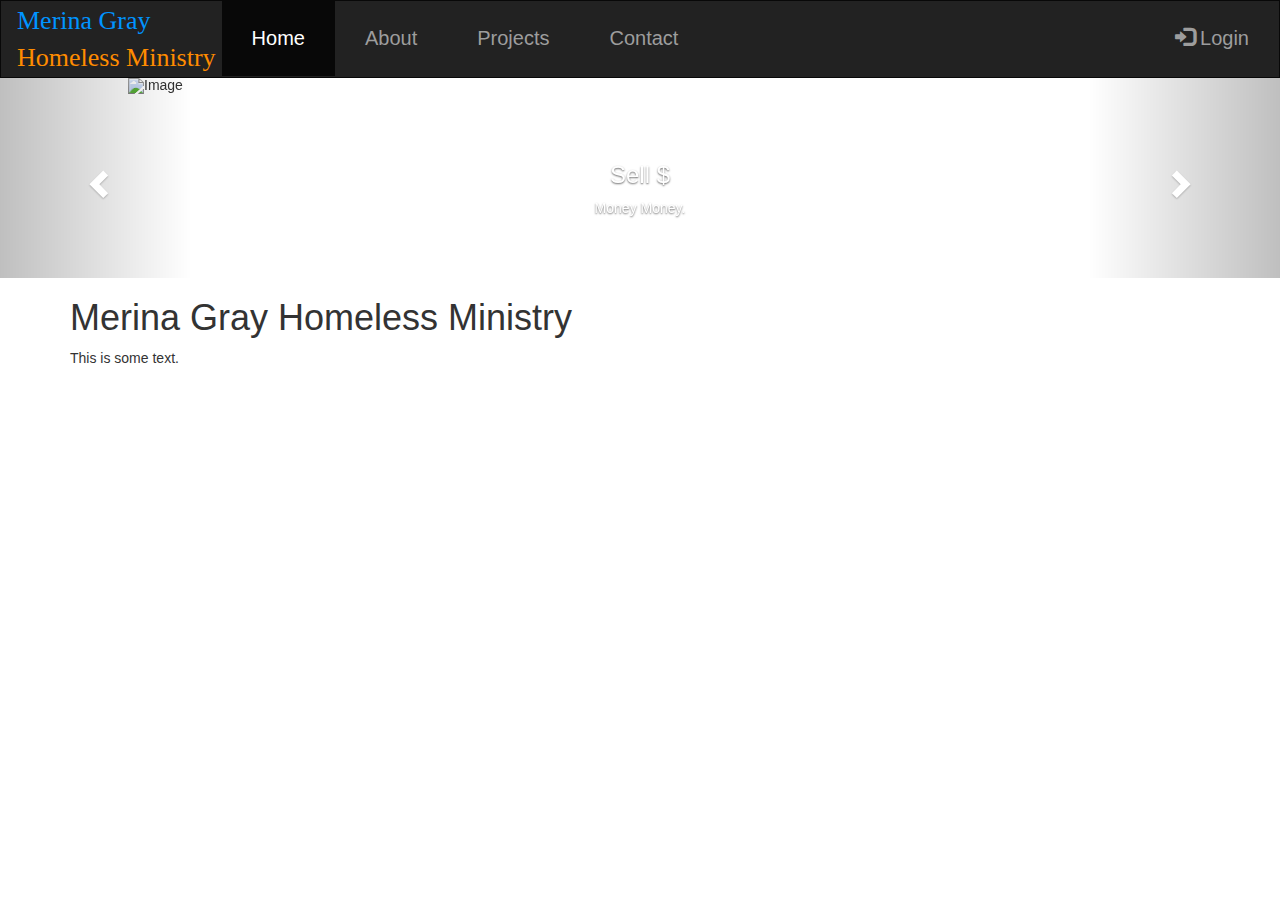
==== index.html @ 530e3047 "Add files via upload" ====
﻿<!-- Merina Gray Home Page-->
<!DOCTYPE html>
<html lang="en">
<head>
    <title>Bootstrap Example</title>
    <meta charset="utf-8">
    <meta name="viewport" content="width=device-width, initial-scale=1">
    <link rel="stylesheet" href="https://maxcdn.bootstrapcdn.com/bootstrap/3.3.7/css/bootstrap.min.css">
    <script src="https://ajax.googleapis.com/ajax/libs/jquery/1.12.4/jquery.min.js"></script>
    <script src="https://maxcdn.bootstrapcdn.com/bootstrap/3.3.7/js/bootstrap.min.js"></script>
    <style>
        .navbar {
      margin-bottom: 0;
      border-radius: 0;
     
        }
        .navbar-text {
            margin: 1px;
        }

        .container-fluid {
            height: 70px;
        }
        #myNavbar ul {
            height: 70px;
        }

        #navLinks li a {
        left: 5px;
        padding-right: 30px;
        padding-left: 30px;
        }

        .navbar-nav li a{
         line-height: 45px;
         font-size: 20px;
         color: #0094ff;
        }

        #Logo {
            color: #0094ff;
            font-family: 'Monotype Corsiva';
            font-size:26px;
            padding: 0;

        }
        #Logo2 {
            color:darkorange;
            font-size:26px;
            padding: 0;
        }

      .carousel-inner img {
      width: 80%; /* Set width to 100% */
      margin: auto;
      min-height:200px;
      max-height: 650px;
        }

  /* Hide the carousel text when the screen is less than 600 pixels wide */
        @media (max-width: 600px) {
            .carousel-caption {
                display: none;
            }
        }
    </style>
</head>
<body>

    <nav class="navbar navbar-inverse">
        <div class="container-fluid">
            <div class="navbar-header">
                <button type="button" class="navbar-toggle" data-toggle="collapse" data-target="#myNavbar">
                    <span class="icon-bar"></span>
                    <span class="icon-bar"></span>
                    <span class="icon-bar"></span>
                </button>
                <div class="navbar-text" id="Logo">Merina Gray <div id="Logo2">Homeless Ministry</div></div>
            </div>
            <div class="collapse navbar-collapse" id="myNavbar">
                <ul class="nav navbar-nav" id="navLinks">
                    <li class="active"><a href="#">Home</a></li>
                    <li><a href="about.html">About</a></li>
                    <li><a href="projects.html">Projects</a></li>
                    <li><a href="contact.html">Contact</a></li>
                </ul>
                <ul class="nav navbar-nav navbar-right">
                    <li><a href="#"><span class="glyphicon glyphicon-log-in"></span> Login</a></li>
                </ul>
            </div>
        </div>
    </nav>

    <div id="myCarousel" class="carousel slide" data-ride="carousel">
        <!-- Indicators -->
        <ol class="carousel-indicators">
            <li data-target="#myCarousel" data-slide-to="0" class="active"></li>
            <li data-target="#myCarousel" data-slide-to="1"></li>
            <li data-target="#myCarousel" data-slide-to="2"></li>
            <li data-target="#myCarousel" data-slide-to="3"></li>
        </ol>

        <!-- Wrapper for slides -->
        <div class="carousel-inner" role="listbox">
            <div class="item active">
                <img src="MerinaGray.png" alt="Image">
                <div class="carousel-caption">
                    <h3>Sell $</h3>
                    <p>Money Money.</p>
                </div>
            </div>

            <div class="item">
                <img src="trunk.png" alt="Image">
                <div class="carousel-caption">
                    <h3>More Sell $</h3>
                    <p>Lorem ipsum...</p>
                </div>
            </div>

            <div class="item">
                <img src="line.png" alt="Image">
                <div class="carousel-caption">
                </div>
            </div>

            <div class="item">
                <img src="shave.png" alt="Image">
                <div class="carousel-caption">
                </div>
            </div>

        </div>

        <!-- Left and right controls -->
        <a class="left carousel-control" href="#myCarousel" role="button" data-slide="prev">
            <span class="glyphicon glyphicon-chevron-left" aria-hidden="true"></span>
            <span class="sr-only">Previous</span>
        </a>
        <a class="right carousel-control" href="#myCarousel" role="button" data-slide="next">
            <span class="glyphicon glyphicon-chevron-right" aria-hidden="true"></span>
            <span class="sr-only">Next</span>
        </a>
    </div>

    <div class="container">
        <h1>Merina Gray Homeless Ministry</h1>
        <p>This is some text.</p>
    </div>

</body>
</html>
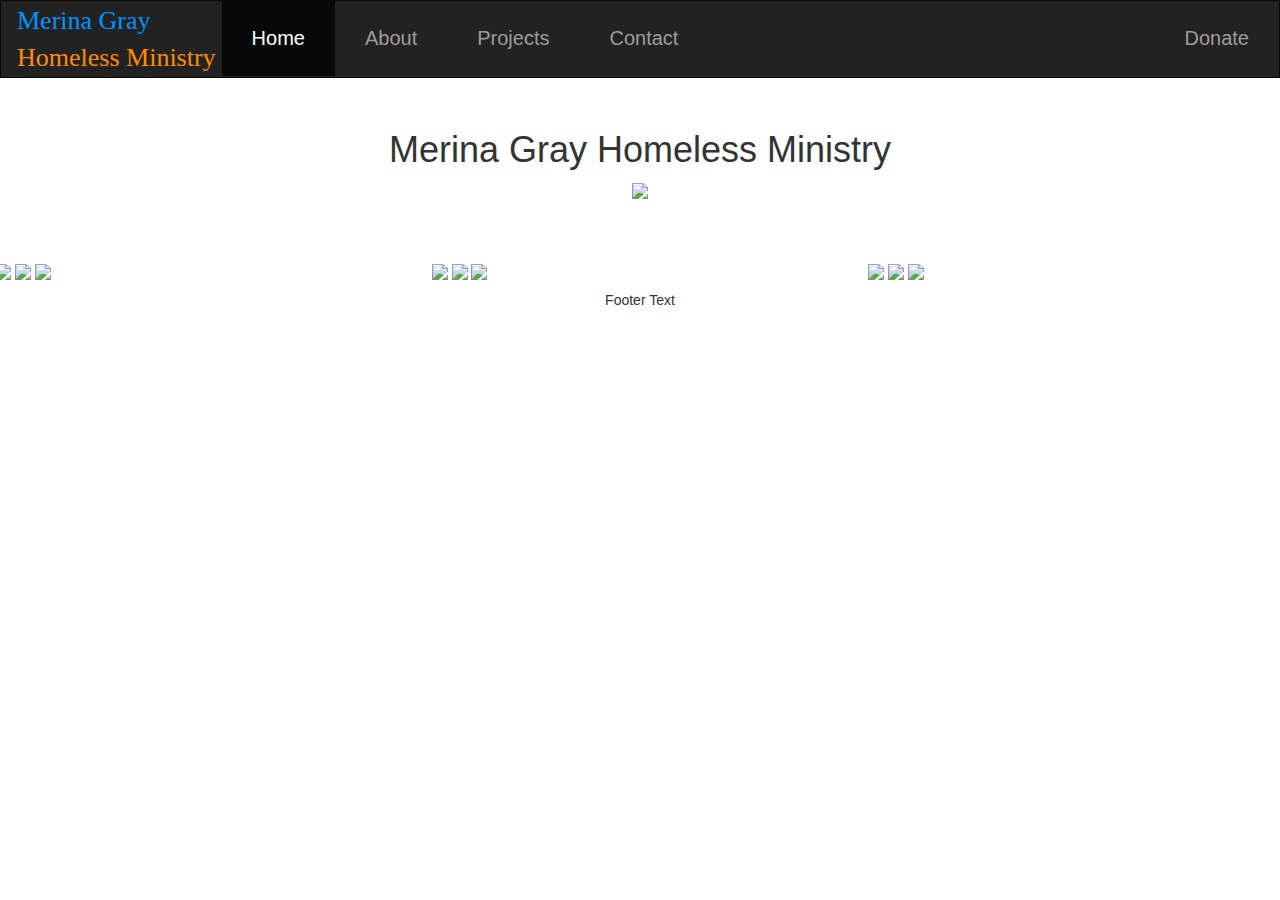
==== commit 6b70c46f: "Update index.html" ====
--- a/index.html
+++ b/index.html
@@ -1,4 +1,4 @@
-﻿<!-- Merina Gray Home Page-->
+<!-- Merina Gray Home Page-->
 <!DOCTYPE html>
 <html lang="en">
 <head>
@@ -9,11 +9,13 @@
     <script src="https://ajax.googleapis.com/ajax/libs/jquery/1.12.4/jquery.min.js"></script>
     <script src="https://maxcdn.bootstrapcdn.com/bootstrap/3.3.7/js/bootstrap.min.js"></script>
     <style>
+
+    /* nav css */
         .navbar {
-      margin-bottom: 0;
-      border-radius: 0;
-     
+            margin-bottom: 0;
+            border-radius: 0;
         }
+
         .navbar-text {
             margin: 1px;
         }
@@ -21,47 +23,87 @@
         .container-fluid {
             height: 70px;
         }
+
         #myNavbar ul {
             height: 70px;
         }
 
         #navLinks li a {
-        left: 5px;
-        padding-right: 30px;
-        padding-left: 30px;
+            left: 5px;
+            padding-right: 30px;
+            padding-left: 30px;
         }
 
-        .navbar-nav li a{
-         line-height: 45px;
-         font-size: 20px;
-         color: #0094ff;
+        .navbar-nav li a {
+            line-height: 45px;
+            font-size: 20px;
+            color: #0094ff;
         }
 
         #Logo {
             color: #0094ff;
             font-family: 'Monotype Corsiva';
-            font-size:26px;
-            padding: 0;
-
-        }
-        #Logo2 {
-            color:darkorange;
-            font-size:26px;
+            font-size: 26px;
             padding: 0;
         }
 
-      .carousel-inner img {
-      width: 80%; /* Set width to 100% */
-      margin: auto;
-      min-height:200px;
-      max-height: 650px;
+        #Logo2 {
+            color: darkorange;
+            font-size: 26px;
+            padding: 0;
         }
 
-  /* Hide the carousel text when the screen is less than 600 pixels wide */
-        @media (max-width: 600px) {
-            .carousel-caption {
-                display: none;
-            }
+        .navbar-right a:hover {
+            
+            background-color: #0094ff;
+            
+        }
+/* Image array css */
+   * {
+    box-sizing: border-box;
+}
+
+body {
+    margin: 0;
+    font-family: Arial;
+}
+
+.header {
+    text-align: center;
+    padding: 32px;
+}
+
+/* Create three equal columns that floats next to each other */
+.column {
+    float: left;
+    width: 33.3333333%;
+    padding: 10px;
+}
+
+.column img {
+    margin-top: 12px;
+}
+
+/* Clear floats after the columns */
+.row:after {
+    content: "";
+    display: table;
+    clear: both;
+}
+
+/* Responsive layout - makes a two column-layout instead of four columns */
+@media (max-width: 800px) {
+    .column {
+        width: 50%;
+    }
+}
+
+/* Responsive layout - makes the two columns stack on top of each other instead of next to each other */
+@media (max-width: 600px) {
+    .column {
+        width: 100%;
+    }
+}
         }
     </style>
 </head>
@@ -79,74 +121,45 @@
             </div>
             <div class="collapse navbar-collapse" id="myNavbar">
                 <ul class="nav navbar-nav" id="navLinks">
-                    <li class="active"><a href="#">Home</a></li>
-                    <li><a href="about.html">About</a></li>
-                    <li><a href="projects.html">Projects</a></li>
-                    <li><a href="contact.html">Contact</a></li>
+                    <li class="active"><a href="index.html">Home</a></li>
+                    <li><a href="html/about.html">About</a></li>
+                    <li><a href="html/projects.html">Projects</a></li>
+                    <li><a href="html/contact.html">Contact</a></li>
                 </ul>
                 <ul class="nav navbar-nav navbar-right">
-                    <li><a href="#"><span class="glyphicon glyphicon-log-in"></span> Login</a></li>
+                    <li><a href="https://www.gofundme.com/2hvemf6s">Donate</a></li>
                 </ul>
             </div>
         </div>
     </nav>
 
-    <div id="myCarousel" class="carousel slide" data-ride="carousel">
-        <!-- Indicators -->
-        <ol class="carousel-indicators">
-            <li data-target="#myCarousel" data-slide-to="0" class="active"></li>
-            <li data-target="#myCarousel" data-slide-to="1"></li>
-            <li data-target="#myCarousel" data-slide-to="2"></li>
-            <li data-target="#myCarousel" data-slide-to="3"></li>
-        </ol>
-
-        <!-- Wrapper for slides -->
-        <div class="carousel-inner" role="listbox">
-            <div class="item active">
-                <img src="MerinaGray.png" alt="Image">
-                <div class="carousel-caption">
-                    <h3>Sell $</h3>
-                    <p>Money Money.</p>
-                </div>
-            </div>
-
-            <div class="item">
-                <img src="trunk.png" alt="Image">
-                <div class="carousel-caption">
-                    <h3>More Sell $</h3>
-                    <p>Lorem ipsum...</p>
-                </div>
-            </div>
-
-            <div class="item">
-                <img src="line.png" alt="Image">
-                <div class="carousel-caption">
-                </div>
-            </div>
-
-            <div class="item">
-                <img src="shave.png" alt="Image">
-                <div class="carousel-caption">
-                </div>
-            </div>
-
-        </div>
-
-        <!-- Left and right controls -->
-        <a class="left carousel-control" href="#myCarousel" role="button" data-slide="prev">
-            <span class="glyphicon glyphicon-chevron-left" aria-hidden="true"></span>
-            <span class="sr-only">Previous</span>
-        </a>
-        <a class="right carousel-control" href="#myCarousel" role="button" data-slide="next">
-            <span class="glyphicon glyphicon-chevron-right" aria-hidden="true"></span>
-            <span class="sr-only">Next</span>
-        </a>
+    <div class="header">
+        <h1>Merina Gray Homeless Ministry</h1>
+        <p><img src="/Images/slogan.png" /></p>
     </div>
 
-    <div class="container">
-        <h1>Merina Gray Homeless Ministry</h1>
-        <p>This is some text.</p>
+    <div class="row">
+        <div class="column">
+            <img src="Images/pic1.jpg" style="width:100%" />
+            <img src="Images/pic4.jpg" style="width:100%" />
+            <img src="Images/pic9.jpg" style="width:100%" />
+        </div>
+        <div class="column">
+            <img src="Images/pic2.jpg" style="width:100%" />
+            <img src="Images/pic5.jpg" style="width:100%" />
+            <img src="Images/pic8.jpg" style="width:100%" />
+        </div>
+        <div class="column">
+            <img src="Images/pic3.jpg" style="width:100%" />
+            <img src="Images/pic6.jpg" style="width:100%" />
+            <img src="Images/pic7.jpg" style="width:100%" />
+        </div>
     </div>
 
+    <footer class="container-fluid text-center">
+        <p>Footer Text</p>
+    </footer>
+
+
 </body>
-</html>+</html>
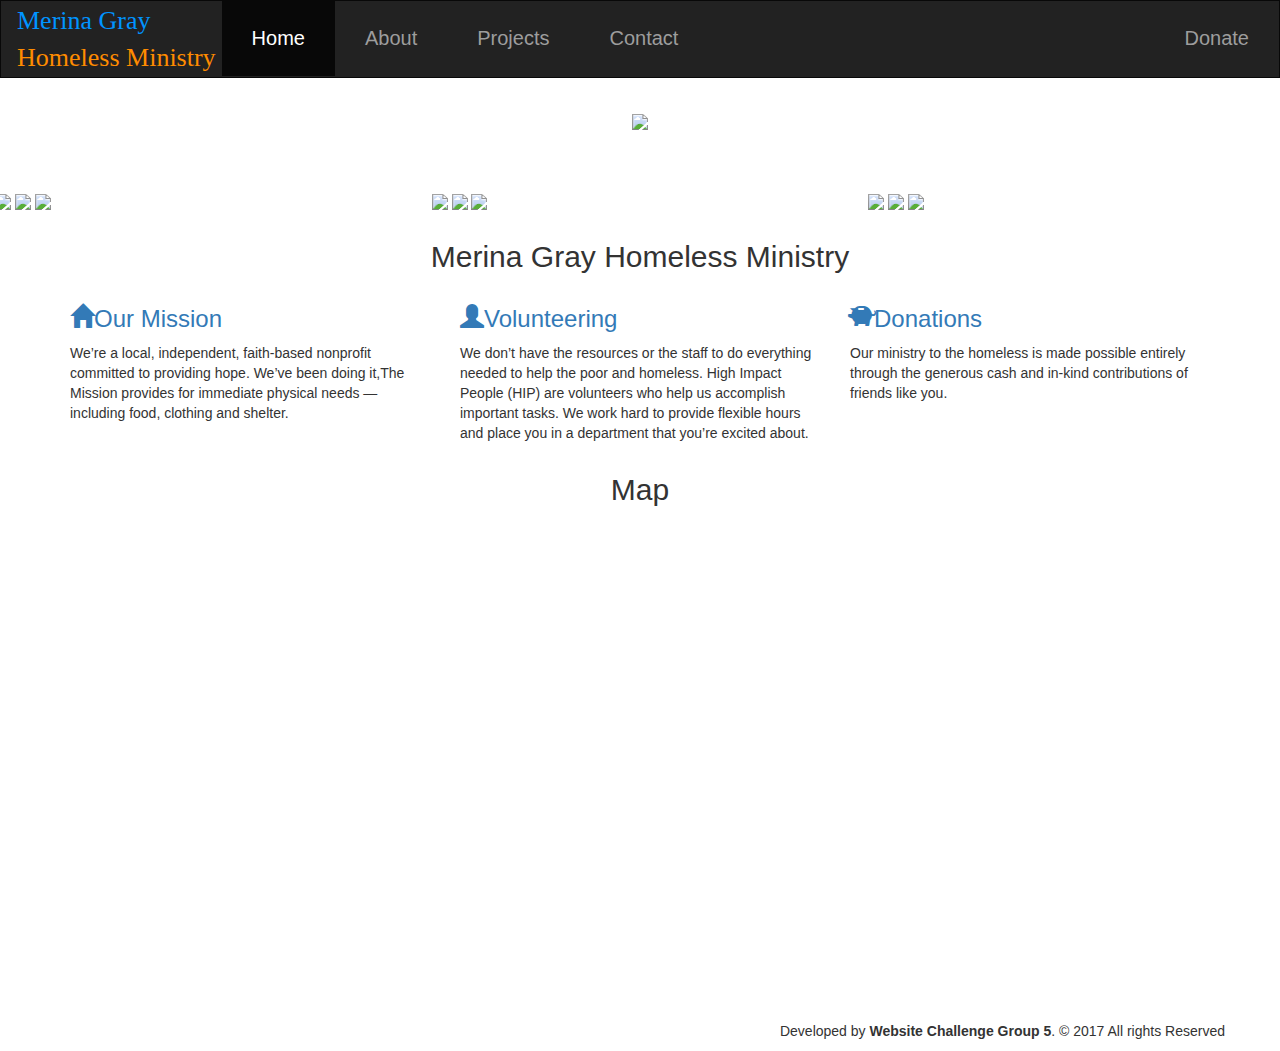
==== commit 72fff7e6: "Update index.html" ====
--- a/index.html
+++ b/index.html
@@ -9,95 +9,79 @@
     <script src="https://ajax.googleapis.com/ajax/libs/jquery/1.12.4/jquery.min.js"></script>
     <script src="https://maxcdn.bootstrapcdn.com/bootstrap/3.3.7/js/bootstrap.min.js"></script>
     <style>
-
     /* nav css */
         .navbar {
             margin-bottom: 0;
             border-radius: 0;
         }
-
         .navbar-text {
             margin: 1px;
         }
-
         .container-fluid {
             height: 70px;
         }
-
         #myNavbar ul {
             height: 70px;
         }
-
         #navLinks li a {
             left: 5px;
             padding-right: 30px;
             padding-left: 30px;
         }
-
         .navbar-nav li a {
             line-height: 45px;
             font-size: 20px;
             color: #0094ff;
         }
-
         #Logo {
             color: #0094ff;
             font-family: 'Monotype Corsiva';
             font-size: 26px;
             padding: 0;
         }
-
         #Logo2 {
             color: darkorange;
             font-size: 26px;
             padding: 0;
         }
-
         .navbar-right a:hover {
-            
+
             background-color: #0094ff;
-            
+
         }
 /* Image array css */
    * {
     box-sizing: border-box;
 }
-
 body {
     margin: 0;
     font-family: Arial;
 }
-
 .header {
     text-align: center;
     padding: 32px;
 }
-
 /* Create three equal columns that floats next to each other */
 .column {
     float: left;
     width: 33.3333333%;
     padding: 10px;
 }
-
 .column img {
     margin-top: 12px;
 }
-
 /* Clear floats after the columns */
 .row:after {
     content: "";
     display: table;
     clear: both;
 }
-
 /* Responsive layout - makes a two column-layout instead of four columns */
 @media (max-width: 800px) {
     .column {
         width: 50%;
     }
 }
-
 /* Responsive layout - makes the two columns stack on top of each other instead of next to each other */
 @media (max-width: 600px) {
     .column {
@@ -134,8 +118,7 @@
     </nav>
 
     <div class="header">
-        <h1>Merina Gray Homeless Ministry</h1>
-        <p><img src="/Images/slogan.png" /></p>
+        <p><img src="Images/slogan.png" /></p>
     </div>
 
     <div class="row">
@@ -156,10 +139,78 @@
         </div>
     </div>
 
-    <footer class="container-fluid text-center">
-        <p>Footer Text</p>
-    </footer>
-
+    <!--------- Services page --------->
+	<section>
+        <div class="container">
+		   <div class="service_section">
+			   <div class="row">
+					<h2 class="services_heading text-center">Merina Gray Homeless Ministry</h2>
+					<div class="col-md-4 col-sm-6 col-xs-12">
+						<div class="services_block">
+							<div class="services_icon">
+								<a href="#" title="Our Mission" data-toggle="tooltip" data-placement="top">
+								  <h3><span class="glyphicon glyphicon-home"></span>Our Mission</h3>
+								</a>
+							</div>
+							<p>We’re a local, independent, faith-based nonprofit committed to providing hope. We’ve been doing it,The Mission provides for immediate physical needs — including food, clothing and shelter.</p>
+						</div>
+					</div>
+					<div class="col-md-4 col-sm-6 col-xs-12">
+				        <div class="services_block">
+							<div class="services_icon">
+								<a href="#" title="Volunteering" data-toggle="tooltip" data-placement="top">
+								  <h3><span class="glyphicon glyphicon-user"></span>Volunteering</h3>
+								</a>
+							</div>
+							<p>We don’t have the resources or the staff to do everything needed to help the poor and homeless. High Impact People (HIP) are volunteers who help us accomplish important tasks. We work hard to provide flexible hours and place you in a department that you’re excited about.</p>
+						</div>
+					</div>
+					<div class="col-md-4 col-sm-6 col-xs-12">
+				        <div class="services_block">
+							<div class="services_icon">
+								<a href="#" title="Donations" data-toggle="tooltip" data-placement="top">
+								  <h3><span class="glyphicon glyphicon-piggy-bank"></span>Donations</h3>
+								</a>
+							</div>
+							<p>Our ministry to the homeless is made possible entirely through the generous cash and in-kind contributions of friends like you.</p>
+						</div>
+					</div>
+
+				</div>
+		   </div>
+		</div>
+	</section>
+	<!--------- /end of services -------->
+	<!------- Google map ------>
+	<section>
+	    <div class="map">
+			<div class="container">
+			    <h2 class="text-center map_heading">Map</h2>
+				<div class="row">
+				<iframe src="https://www.google.com/maps/embed?pb=!1m18!1m12!1m3!1d4157.696752486203!2d-81.32678831178828!3d28.803342921149806!2m3!1f0!2f0!3f0!3m2!1i1024!2i768!4f13.1!3m3!1m2!1s0x88e771784d893a85%3A0x674aeacba8e92497!2sRiver+Orlando+Church!5e0!3m2!1sen!2sus!4v1511987073345" width="100%" height="500" frameborder="0" style="border:0" allowfullscreen></iframe>
+				</div>
+			</div>
+		</div>
+	</section>
+	<!-------- /end of map ------->
+	<!----- Footer ----->
+	<section>
+	    <footer>
+		    <div class="footer_bottom">
+			   <div class="container">
+					<div class="row">
+						<p class="copy_right pull-right"> Developed by <strong>Website Challenge Group 5</strong>. &copy 2017 All rights Reserved </p>
+					</div>
+				</div>
+		    </div>
+	    </footer>
+	</section>
+	<!----- /end of Footer ----->
+	<script>
+		$(document).ready(function(){
+			$('[data-toggle="tooltip"]').tooltip();
+		});
+	</script>
 
 </body>
 </html>
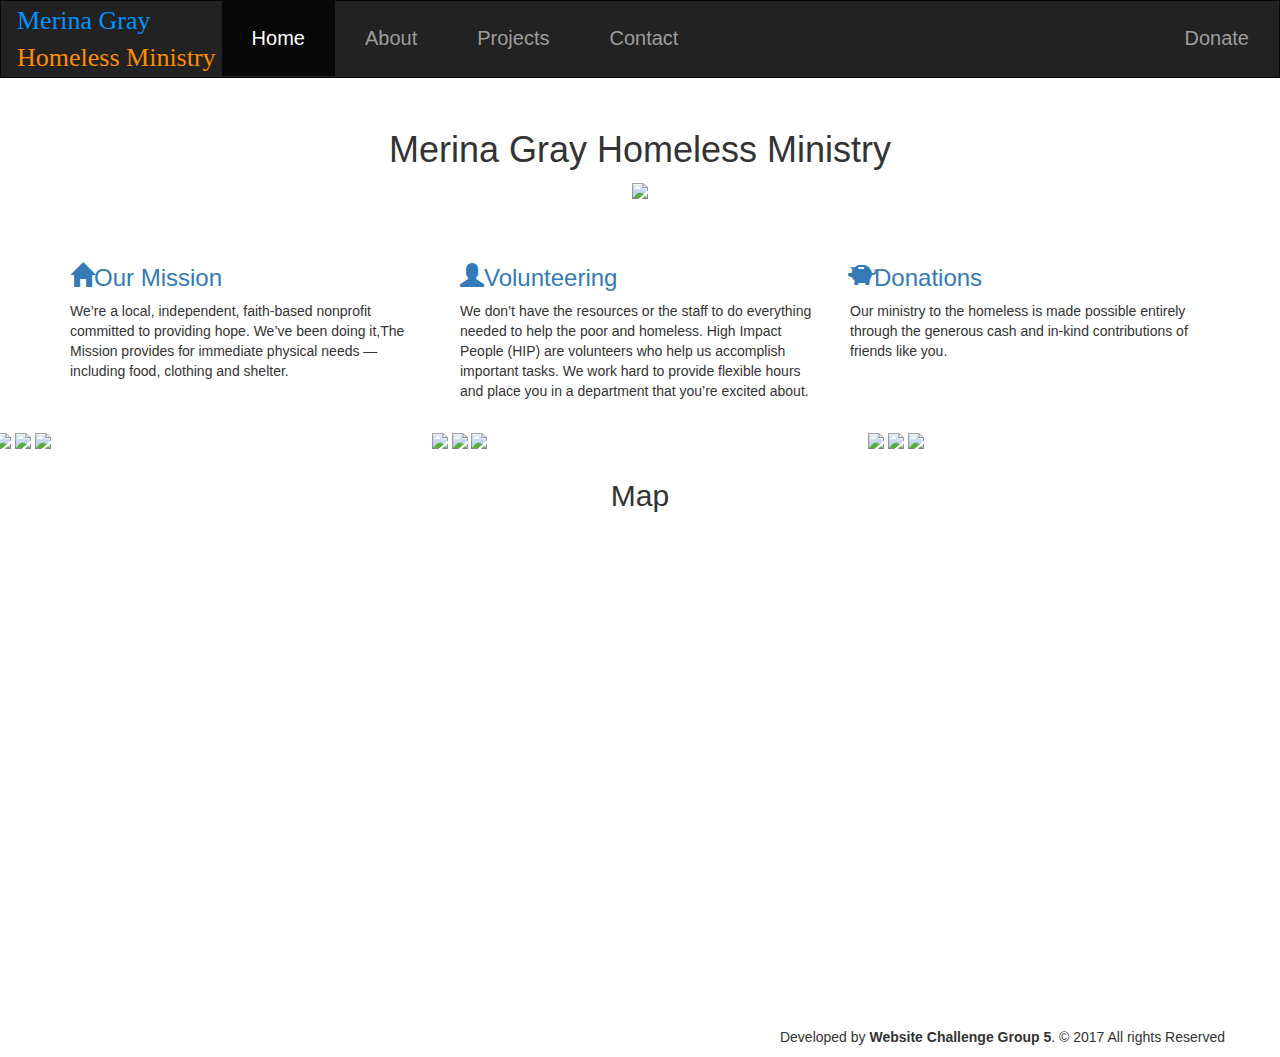
==== commit 697a093f: "Update index.html" ====
--- a/index.html
+++ b/index.html
@@ -118,9 +118,53 @@
     </nav>
 
     <div class="header">
+        <h1>Merina Gray Homeless Ministry</h1>
         <p><img src="Images/slogan.png" /></p>
     </div>
 
+    <!--------- Services page --------->
+  <section>
+        <div class="container">
+       <div class="service_section">
+         <div class="row">
+          <div class="col-md-4 col-sm-6 col-xs-12">
+            <div class="services_block">
+              <div class="services_icon">
+                <a href="#" title="Our Mission" data-toggle="tooltip" data-placement="top">
+                  <h3><span class="glyphicon glyphicon-home"></span>Our Mission</h3>
+                </a>
+              </div>
+              <p>We’re a local, independent, faith-based nonprofit committed to providing hope. We’ve been doing it,The Mission provides for immediate physical needs — including food, clothing and shelter.</p>
+            </div>
+          </div>
+          <div class="col-md-4 col-sm-6 col-xs-12">
+                <div class="services_block">
+              <div class="services_icon">
+                <a href="#" title="Volunteering" data-toggle="tooltip" data-placement="top">
+                  <h3><span class="glyphicon glyphicon-user"></span>Volunteering</h3>
+                </a>
+              </div>
+              <p>We don’t have the resources or the staff to do everything needed to help the poor and homeless. High Impact People (HIP) are volunteers who help us accomplish important tasks. We work hard to provide flexible hours and place you in a department that you’re excited about.</p>
+            </div>
+          </div>
+          <div class="col-md-4 col-sm-6 col-xs-12">
+                <div class="services_block">
+              <div class="services_icon">
+                <a href="#" title="Donations" data-toggle="tooltip" data-placement="top">
+                  <h3><span class="glyphicon glyphicon-piggy-bank"></span>Donations</h3>
+                </a>
+              </div>
+              <p>Our ministry to the homeless is made possible entirely through the generous cash and in-kind contributions of friends like you.</p>
+            </div>
+          </div>
+
+        </div>
+       </div>
+    </div>
+  </section>
+  <!--------- /end of services -------->
+
+<!-- Image Grid --->
     <div class="row">
         <div class="column">
             <img src="Images/pic1.jpg" style="width:100%" />
@@ -139,48 +183,7 @@
         </div>
     </div>
 
-    <!--------- Services page --------->
-	<section>
-        <div class="container">
-		   <div class="service_section">
-			   <div class="row">
-					<h2 class="services_heading text-center">Merina Gray Homeless Ministry</h2>
-					<div class="col-md-4 col-sm-6 col-xs-12">
-						<div class="services_block">
-							<div class="services_icon">
-								<a href="#" title="Our Mission" data-toggle="tooltip" data-placement="top">
-								  <h3><span class="glyphicon glyphicon-home"></span>Our Mission</h3>
-								</a>
-							</div>
-							<p>We’re a local, independent, faith-based nonprofit committed to providing hope. We’ve been doing it,The Mission provides for immediate physical needs — including food, clothing and shelter.</p>
-						</div>
-					</div>
-					<div class="col-md-4 col-sm-6 col-xs-12">
-				        <div class="services_block">
-							<div class="services_icon">
-								<a href="#" title="Volunteering" data-toggle="tooltip" data-placement="top">
-								  <h3><span class="glyphicon glyphicon-user"></span>Volunteering</h3>
-								</a>
-							</div>
-							<p>We don’t have the resources or the staff to do everything needed to help the poor and homeless. High Impact People (HIP) are volunteers who help us accomplish important tasks. We work hard to provide flexible hours and place you in a department that you’re excited about.</p>
-						</div>
-					</div>
-					<div class="col-md-4 col-sm-6 col-xs-12">
-				        <div class="services_block">
-							<div class="services_icon">
-								<a href="#" title="Donations" data-toggle="tooltip" data-placement="top">
-								  <h3><span class="glyphicon glyphicon-piggy-bank"></span>Donations</h3>
-								</a>
-							</div>
-							<p>Our ministry to the homeless is made possible entirely through the generous cash and in-kind contributions of friends like you.</p>
-						</div>
-					</div>
-
-				</div>
-		   </div>
-		</div>
-	</section>
-	<!--------- /end of services -------->
+
 	<!------- Google map ------>
 	<section>
 	    <div class="map">
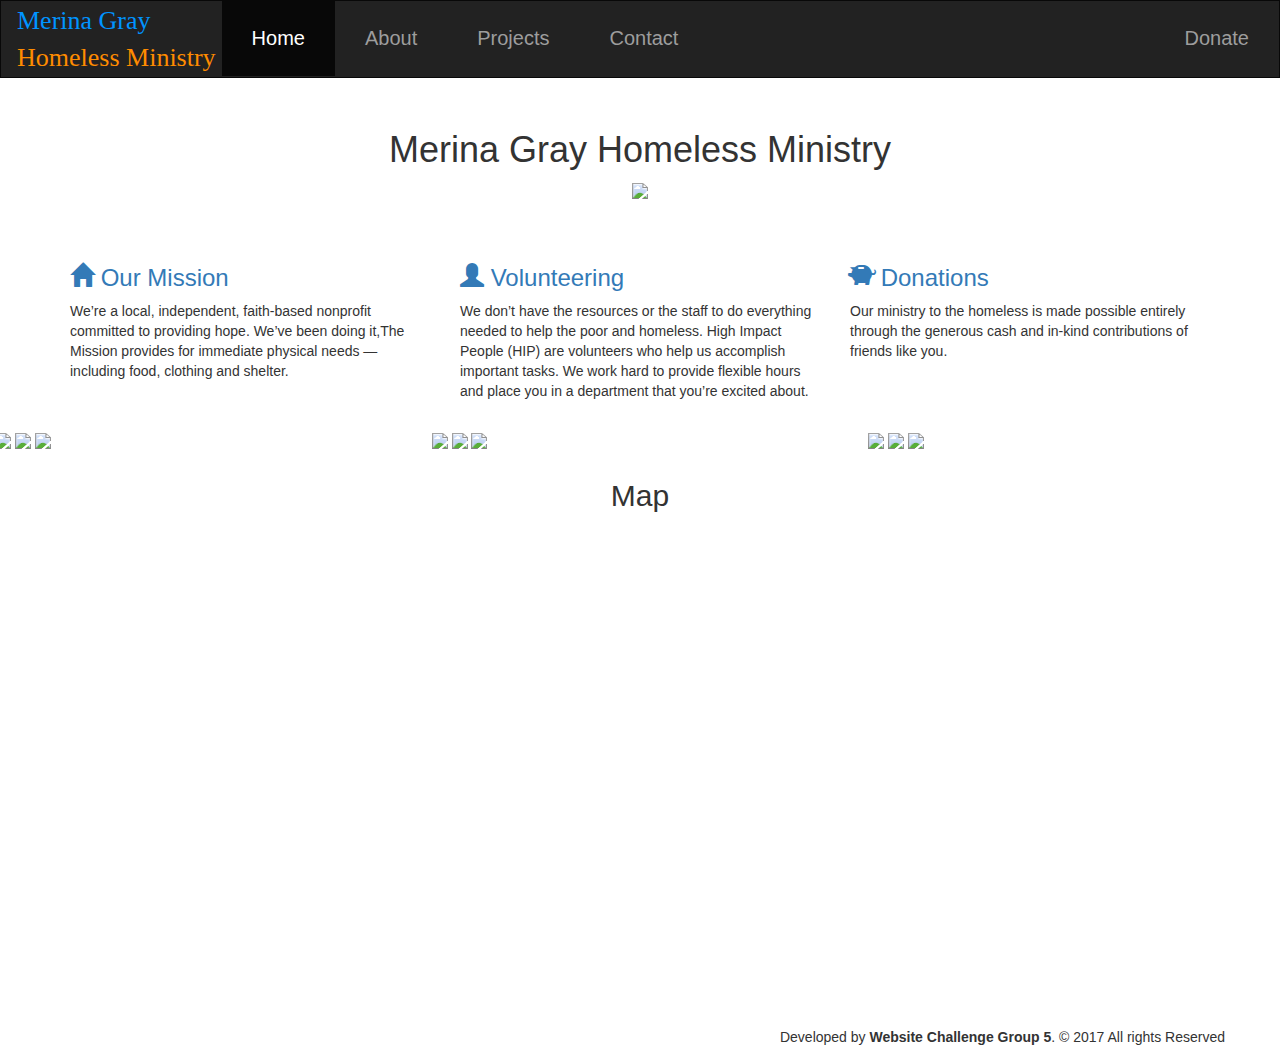
==== commit 46c6401f: "Update index.html" ====
--- a/index.html
+++ b/index.html
@@ -130,8 +130,8 @@
           <div class="col-md-4 col-sm-6 col-xs-12">
             <div class="services_block">
               <div class="services_icon">
-                <a href="#" title="Our Mission" data-toggle="tooltip" data-placement="top">
-                  <h3><span class="glyphicon glyphicon-home"></span>Our Mission</h3>
+                <a href="html/about.html" title="Our Mission" data-toggle="tooltip" data-placement="top">
+                  <h3><span class="glyphicon glyphicon-home"></span> Our Mission</h3>
                 </a>
               </div>
               <p>We’re a local, independent, faith-based nonprofit committed to providing hope. We’ve been doing it,The Mission provides for immediate physical needs — including food, clothing and shelter.</p>
@@ -140,8 +140,8 @@
           <div class="col-md-4 col-sm-6 col-xs-12">
                 <div class="services_block">
               <div class="services_icon">
-                <a href="#" title="Volunteering" data-toggle="tooltip" data-placement="top">
-                  <h3><span class="glyphicon glyphicon-user"></span>Volunteering</h3>
+                <a href="html/projects.html" title="Volunteering" data-toggle="tooltip" data-placement="top">
+                  <h3><span class="glyphicon glyphicon-user"></span> Volunteering</h3>
                 </a>
               </div>
               <p>We don’t have the resources or the staff to do everything needed to help the poor and homeless. High Impact People (HIP) are volunteers who help us accomplish important tasks. We work hard to provide flexible hours and place you in a department that you’re excited about.</p>
@@ -150,8 +150,8 @@
           <div class="col-md-4 col-sm-6 col-xs-12">
                 <div class="services_block">
               <div class="services_icon">
-                <a href="#" title="Donations" data-toggle="tooltip" data-placement="top">
-                  <h3><span class="glyphicon glyphicon-piggy-bank"></span>Donations</h3>
+                <a href="https://www.gofundme.com/2hvemf6s" title="Donations" data-toggle="tooltip" data-placement="top">
+                  <h3><span class="glyphicon glyphicon-piggy-bank"></span> Donations</h3>
                 </a>
               </div>
               <p>Our ministry to the homeless is made possible entirely through the generous cash and in-kind contributions of friends like you.</p>
